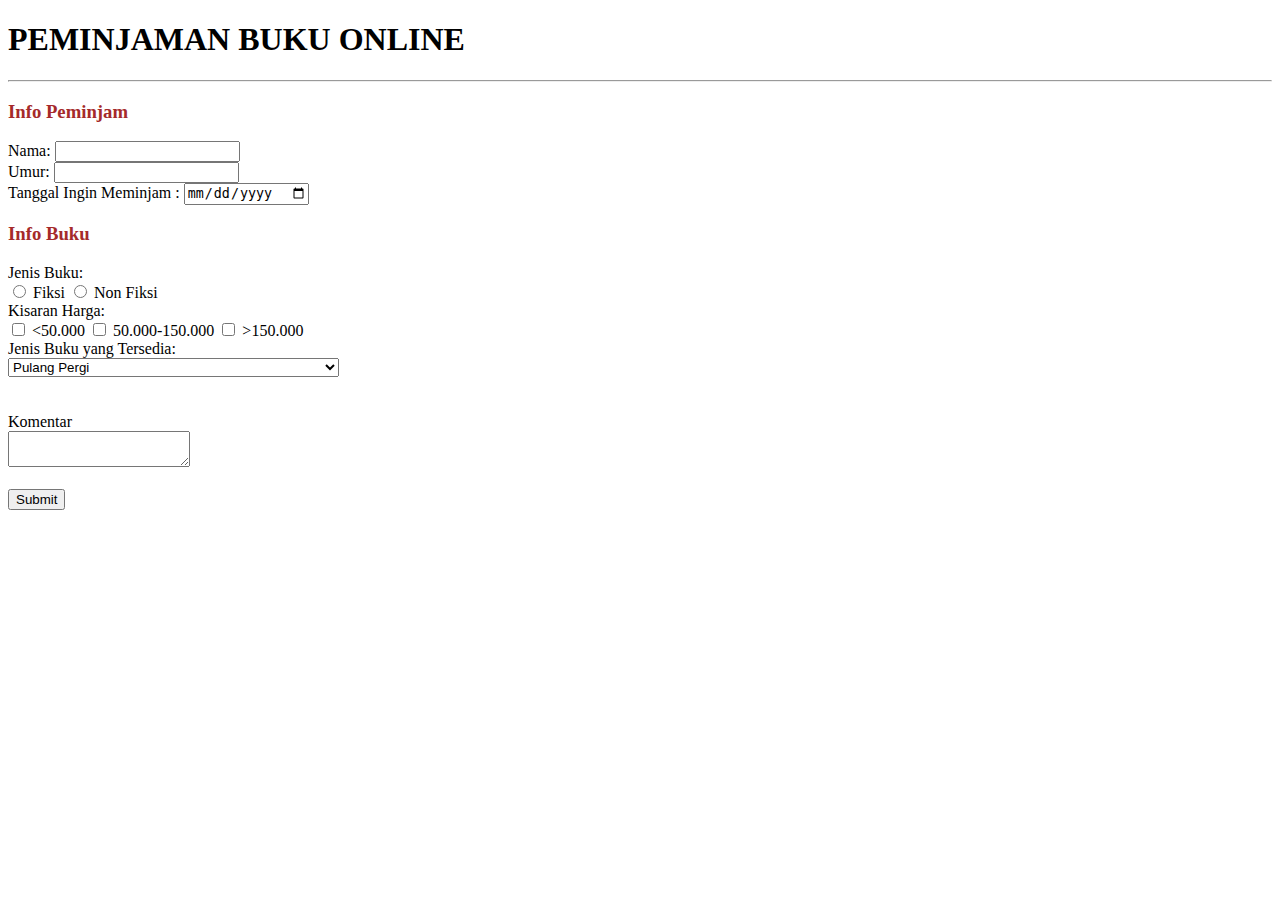
==== week3/week3tugas.html @ 13f0dfc5 "week3tugas" ====
<!DOCTYPE html>
<html lang="en">
<head>
    <meta charset="UTF-8">
    <meta name="viewport" content="width=device-width, initial-scale=1.0">
    <title>Document</title>
</head>
<body>
    <h1 title="Peminjaman Buku" >PEMINJAMAN BUKU ONLINE</h1> <hr>
    <form>
        <h3 style="color: brown;">Info Peminjam</h3>
       <label for="">Nama: </label>
       <input type="text"> <br>
       <label for="">Umur: </label>
       <input type="text"> <br>
       <label for="">Tanggal Ingin Meminjam :</label>
       <input type="date"> <br>

       <h3 style="color: brown;">Info Buku</h3>
       <label for="">Jenis Buku: </label> <br>
       <input type="radio" name="jenis buku" id=""> <label for="">Fiksi</label>
       <input type="radio" name="jenis buku" id=""> <label for="">Non Fiksi</label> <br>
       <label for="">Kisaran Harga:</label> <br>
       <input type="checkbox" id="kisaran harga"> <label for="kisaran harga"><50.000</label>
       <input type="checkbox" id="kisaran harga"> <label for="kisaran harga">50.000-150.000</label>
       <input type="checkbox" id="kisaran harga"> <label for="kisaran harga">>150.000</label> <br>
       <label for="tersedia">Jenis Buku yang Tersedia: </label> <br>
<select id="tersedia">
    <option value="Pulang Pergi" selected disabled>Pulang Pergi</option>
    <option value="Laut Bercerita">Laut Bercerita</option>
    <option value="Negeri Para Bedebah">Negeri Para Bedebah</option>
    <option value="Rumah Kaca: Kisah Perempuan Menulis Perubahan">Rumah Kaca: Kisah Perempuan Menulis Perubahan</option>
</select>
       <br><br><br>
       <label for="komentar">Komentar</label> <br>
       <textarea id="komentar"></textarea> <br> <br>

       <input type="submit">
    </form>
</body>
</html>
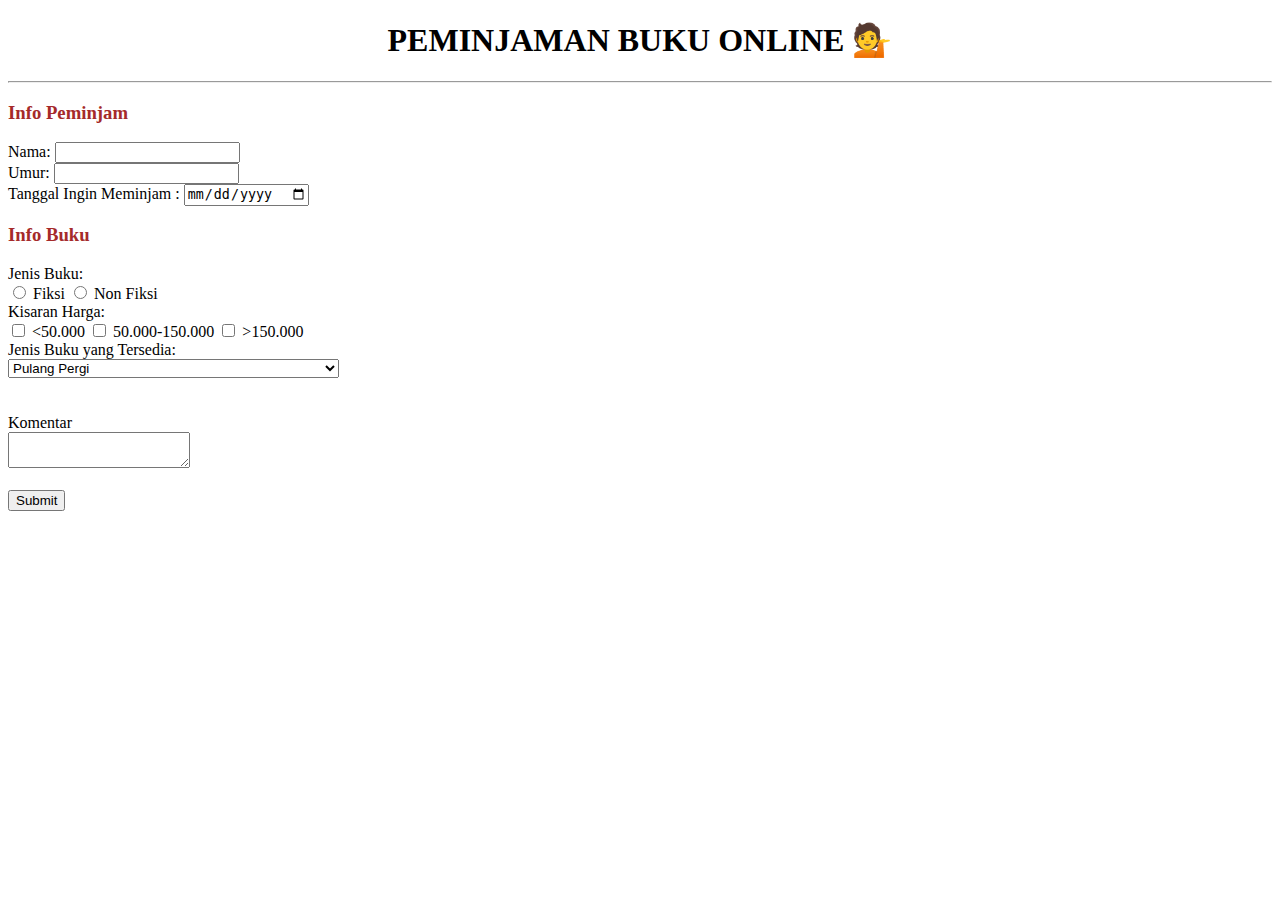
==== commit db0061cf: "baru ingat untuk push" ====
--- a/week3/week3tugas.html
+++ b/week3/week3tugas.html
@@ -3,10 +3,11 @@
 <head>
     <meta charset="UTF-8">
     <meta name="viewport" content="width=device-width, initial-scale=1.0">
-    <title>Document</title>
+    <title>week 3 tugas</title>
+    <link rel="icon" href="banrol.jpg">
 </head>
 <body>
-    <h1 title="Peminjaman Buku" >PEMINJAMAN BUKU ONLINE</h1> <hr>
+    <center><h1 title="Peminjaman Buku" >PEMINJAMAN BUKU ONLINE &#x1F481; </h1> <hr></center>
     <form>
         <h3 style="color: brown;">Info Peminjam</h3>
        <label for="">Nama: </label>
